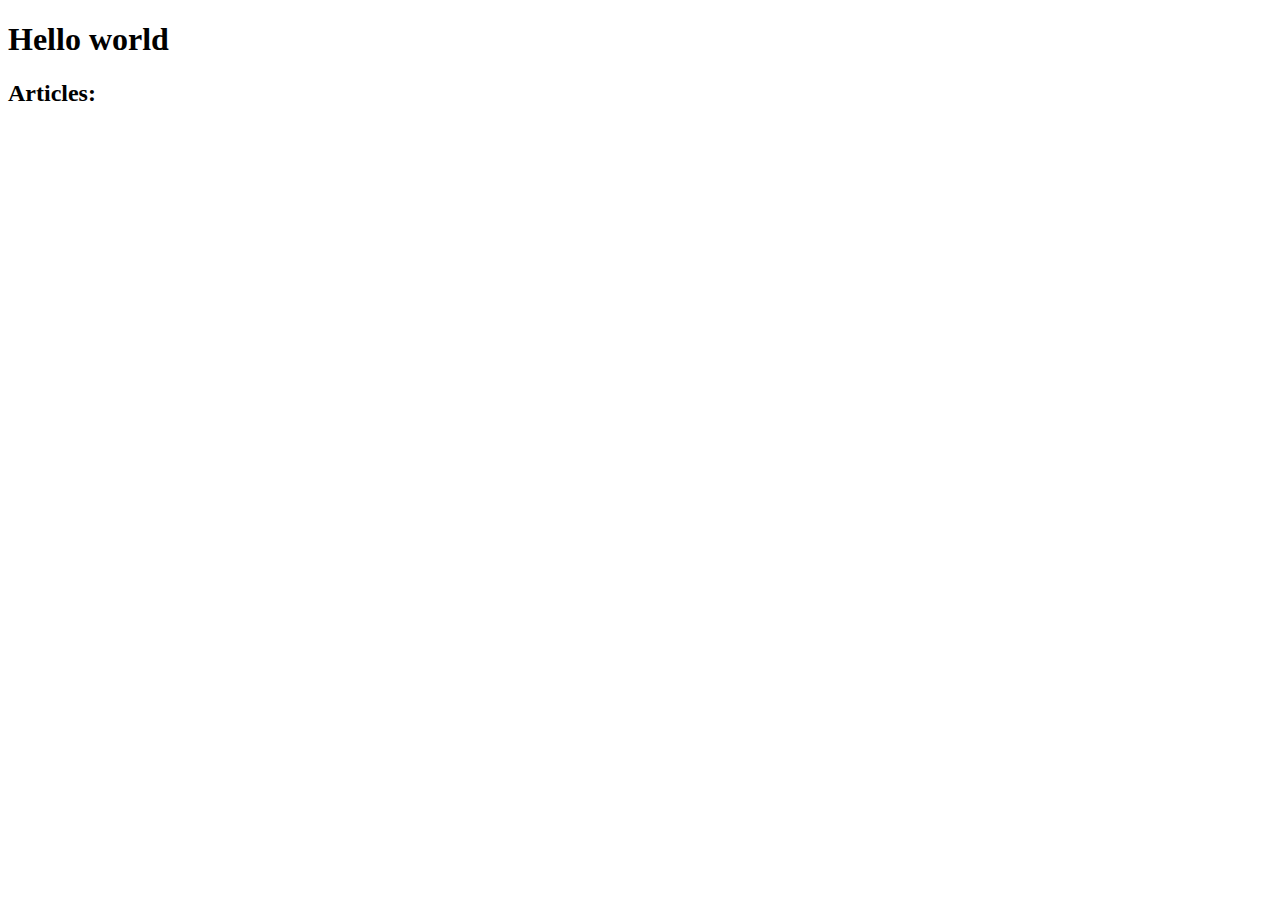
==== src/main/webapp/index.html @ 9a18c2c5 "init" ====
<!DOCTYPE html>
<html>
    <head>
        <meta charset="utf-8">
        <title>demo application</title>
        <link rel="stylesheet" href="assets/demostyle.css">
        <script src="assets/jquery-2.1.0.js"></script>
        <script src="assets/demoapp.js"></script>
    </head>
    <body>
        <h1>Hello world</h1>
        <div id="browsing">
            <h2>Articles:</h2>
            <ul id="articles"></ul>
        </div>
        <div id="viewing" class="hidden">
            <p id="content"></p>
            <div id="comments"></div>
        </div>
    </body>
</html>
---- src/main/webapp/assets/demostyle.css ----
.hidden {
    display: none;
}
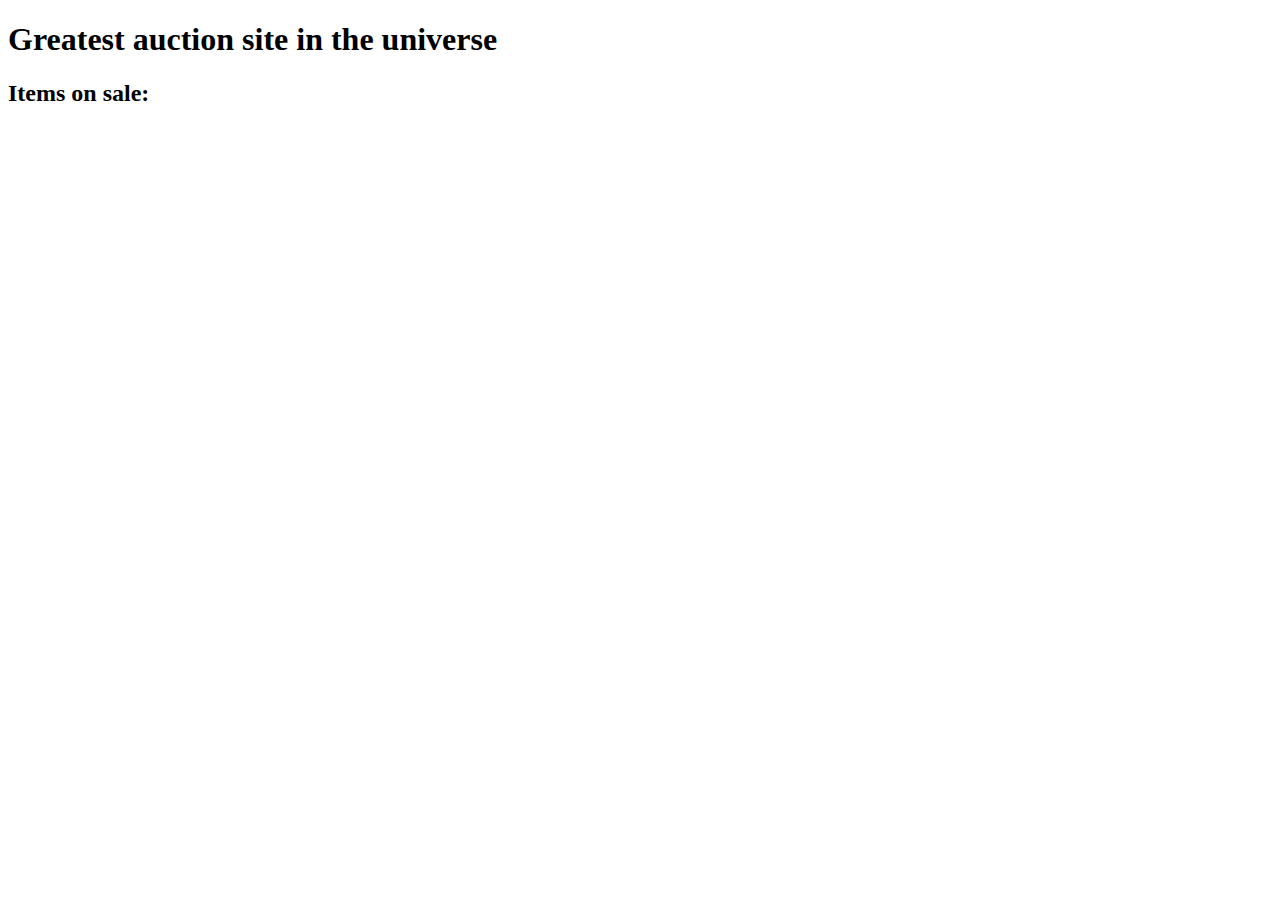
==== commit b31a74c2: "auction site with ajax" ====
--- a/src/main/webapp/index.html
+++ b/src/main/webapp/index.html
@@ -5,17 +5,26 @@
         <title>demo application</title>
         <link rel="stylesheet" href="assets/demostyle.css">
         <script src="assets/jquery-2.1.0.js"></script>
+        <script src="assets/vldemo2-auctions.js"></script>
         <script src="assets/demoapp.js"></script>
     </head>
     <body>
-        <h1>Hello world</h1>
+        <h1>Greatest auction site in the universe</h1>
         <div id="browsing">
-            <h2>Articles:</h2>
-            <ul id="articles"></ul>
+            <h2>Items on sale:</h2>
+            <ul id="items"></ul>
         </div>
         <div id="viewing" class="hidden">
-            <p id="content"></p>
-            <div id="comments"></div>
+            <p id="itemdescription"></p>
+            <div id="bids"></div>
+
+            <div id="myoffer">
+                <label for="bidder">My name:</label>
+                <input id="bidder" type="text" />
+                <label for="amount">Amount:</label>
+                <input id="amount" type="text" />
+                <button id="makebid">Make a bid</button>
+            </div>
         </div>
     </body>
 </html>
--- a/src/main/webapp/assets/demostyle.css
+++ b/src/main/webapp/assets/demostyle.css
@@ -1,3 +1,18 @@
 .hidden {
     display: none;
 }
+
+#items li {
+    list-style: none;
+    background-color: #aaaaff;
+    border-radius: 4px;
+    padding: 5px;
+    margin: 4px 0;
+    width: 400px;
+}
+
+#items li:hover {
+    background-color: #ccccff;
+    cursor: pointer;
+}
+
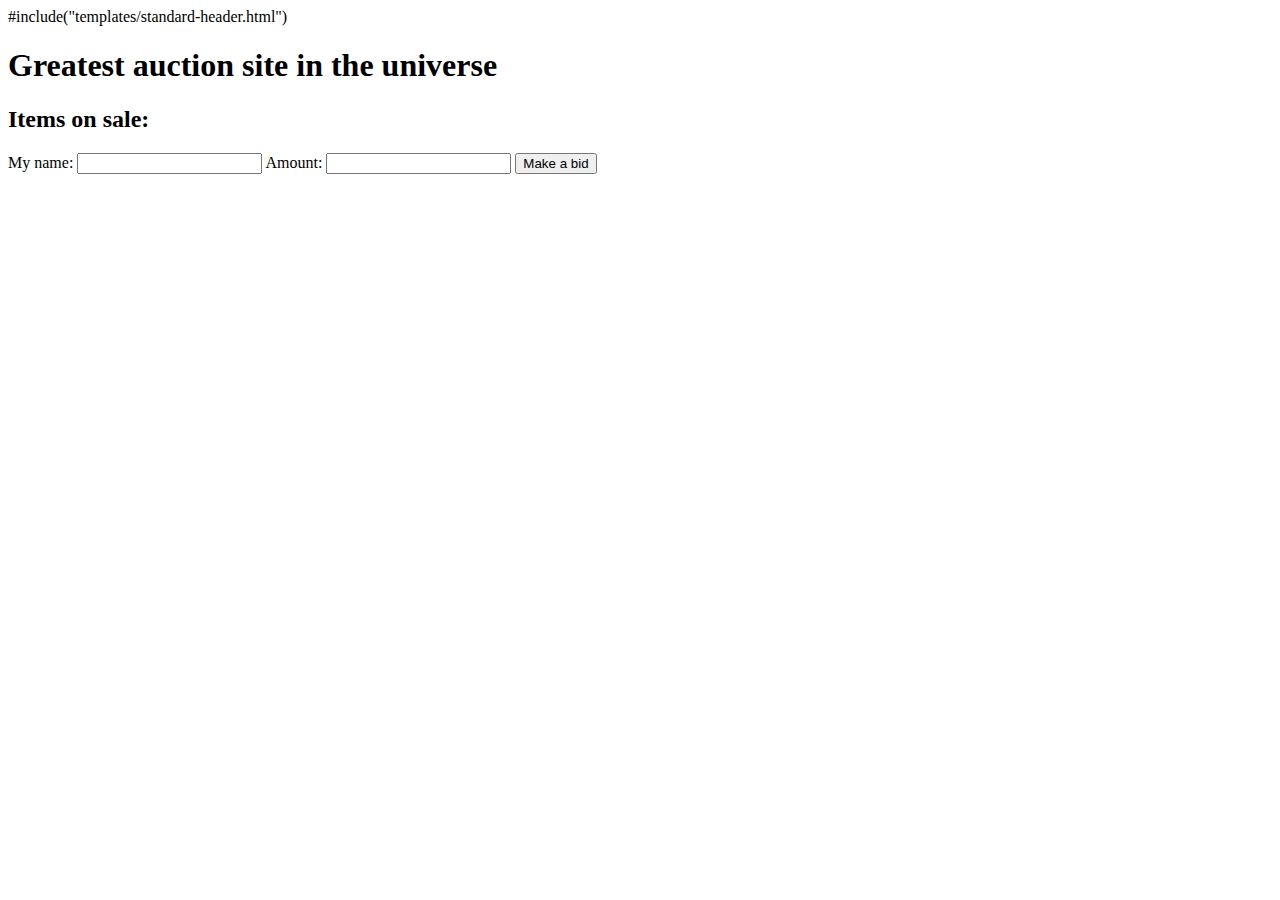
==== commit f007024f: "velocity templates" ====
--- a/src/main/webapp/index.html
+++ b/src/main/webapp/index.html
@@ -1,11 +1,8 @@
 <!DOCTYPE html>
 <html>
     <head>
-        <meta charset="utf-8">
+        #include("templates/standard-header.html")
         <title>demo application</title>
-        <link rel="stylesheet" href="assets/demostyle.css">
-        <script src="assets/jquery-2.1.0.js"></script>
-        <script src="assets/vldemo2-auctions.js"></script>
         <script src="assets/demoapp.js"></script>
     </head>
     <body>
